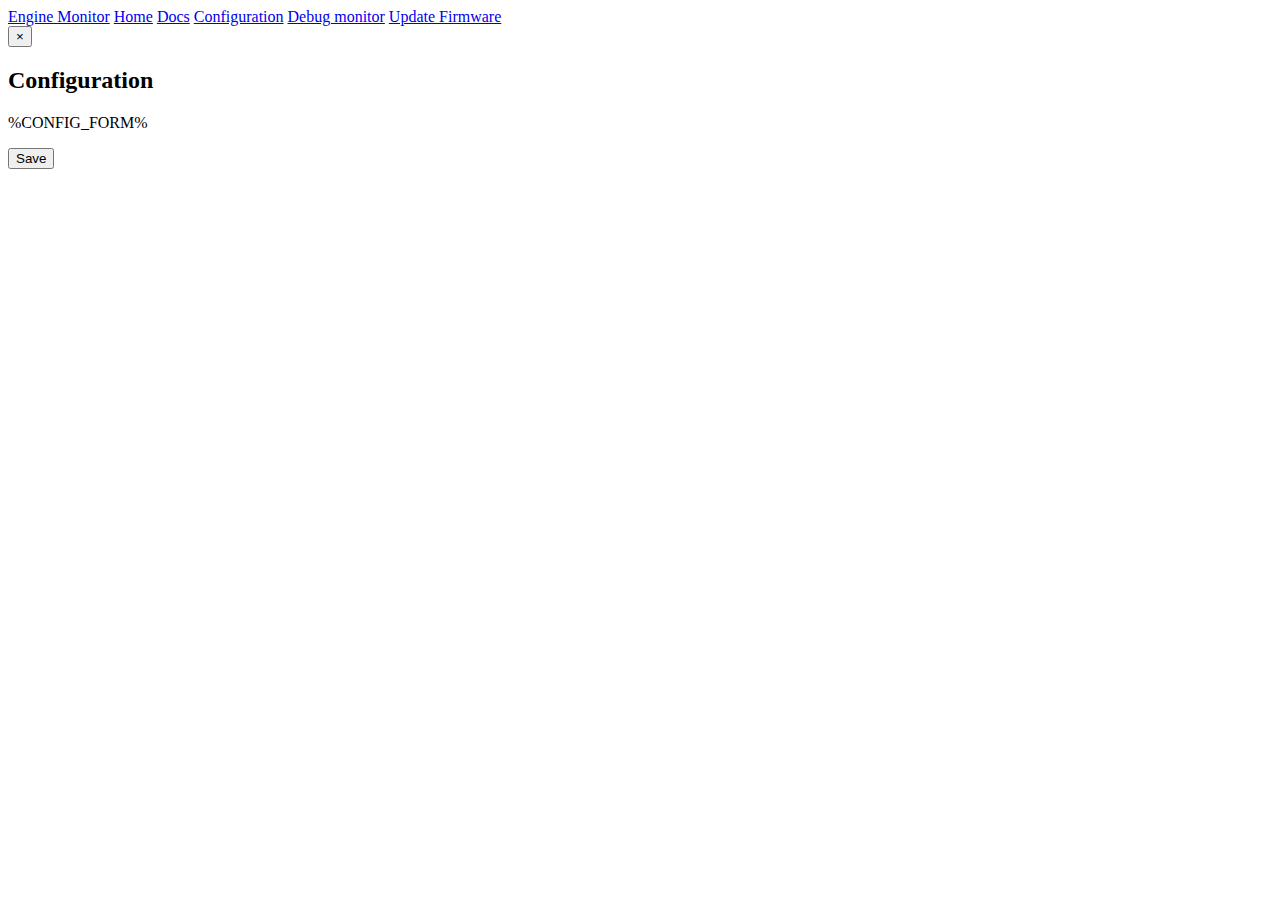
==== data/config.html @ f8203f1c "Fixed reset pin problems" ====
<!DOCTYPE html>
<html>

<head>
    <meta charset="UTF-8">
    <meta name="viewport" content="width=device-width, initial-scale=1">

    <title>Engine Monitor</title>

    <link href="style.css" rel="stylesheet" type="text/css">
</head>

<body>
    <nav class="nav" tabindex="-1" onclick="this.focus()">
        <div class="container">
            <a class="pagename current" href="index.html" style="white-space: nowrap;">Engine Monitor</a>
            <a href="/">Home</a>
            <a href="/docs">Docs</a>
            <a href="#">Configuration</a>
            <a href="/monitor">Debug monitor</a>
            <a href="/upgrade">Update Firmware</a>
        </div>
    </nav>
    <button class="btn-close btn btn-sm">×</button>
    <div class="container">
        <h2>Configuration</h2>
        <form method="POST">
            %CONFIG_FORM%
            <p>
                 <input type="submit" value="Save" />
            </p>
        </form>
        <p></p>
        <p></p>
        <p></p>
        <p></p>
    </div>
</body>

</html>
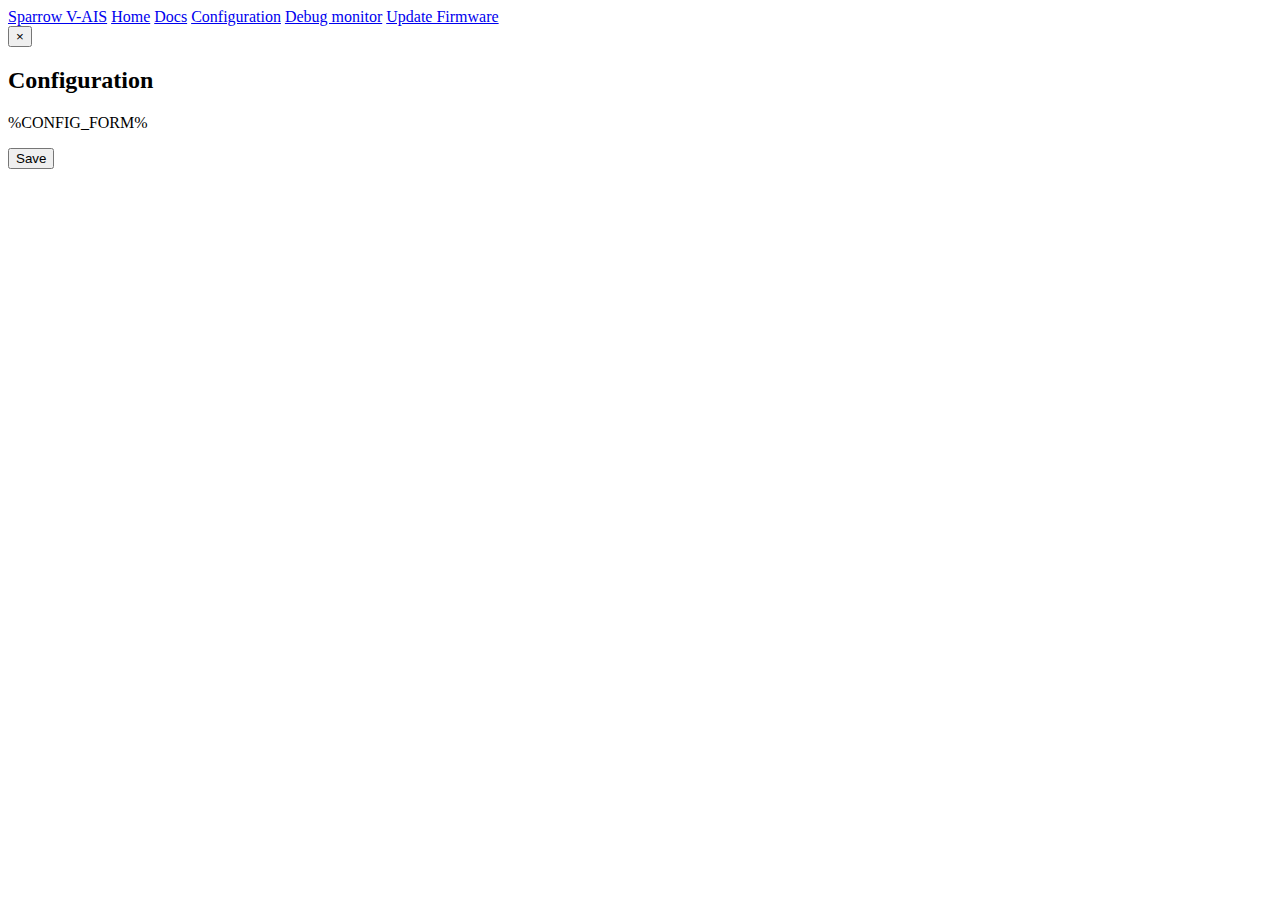
==== commit 2d917569: "Optimizing and improving logging" ====
--- a/data/config.html
+++ b/data/config.html
@@ -5,7 +5,7 @@
     <meta charset="UTF-8">
     <meta name="viewport" content="width=device-width, initial-scale=1">
 
-    <title>Engine Monitor</title>
+    <title>Sparrow V-AIS</title>
 
     <link href="style.css" rel="stylesheet" type="text/css">
 </head>
@@ -13,7 +13,7 @@
 <body>
     <nav class="nav" tabindex="-1" onclick="this.focus()">
         <div class="container">
-            <a class="pagename current" href="index.html" style="white-space: nowrap;">Engine Monitor</a>
+            <a class="pagename current" href="index.html" style="white-space: nowrap;">Sparrow V-AIS</a>
             <a href="/">Home</a>
             <a href="/docs">Docs</a>
             <a href="#">Configuration</a>
